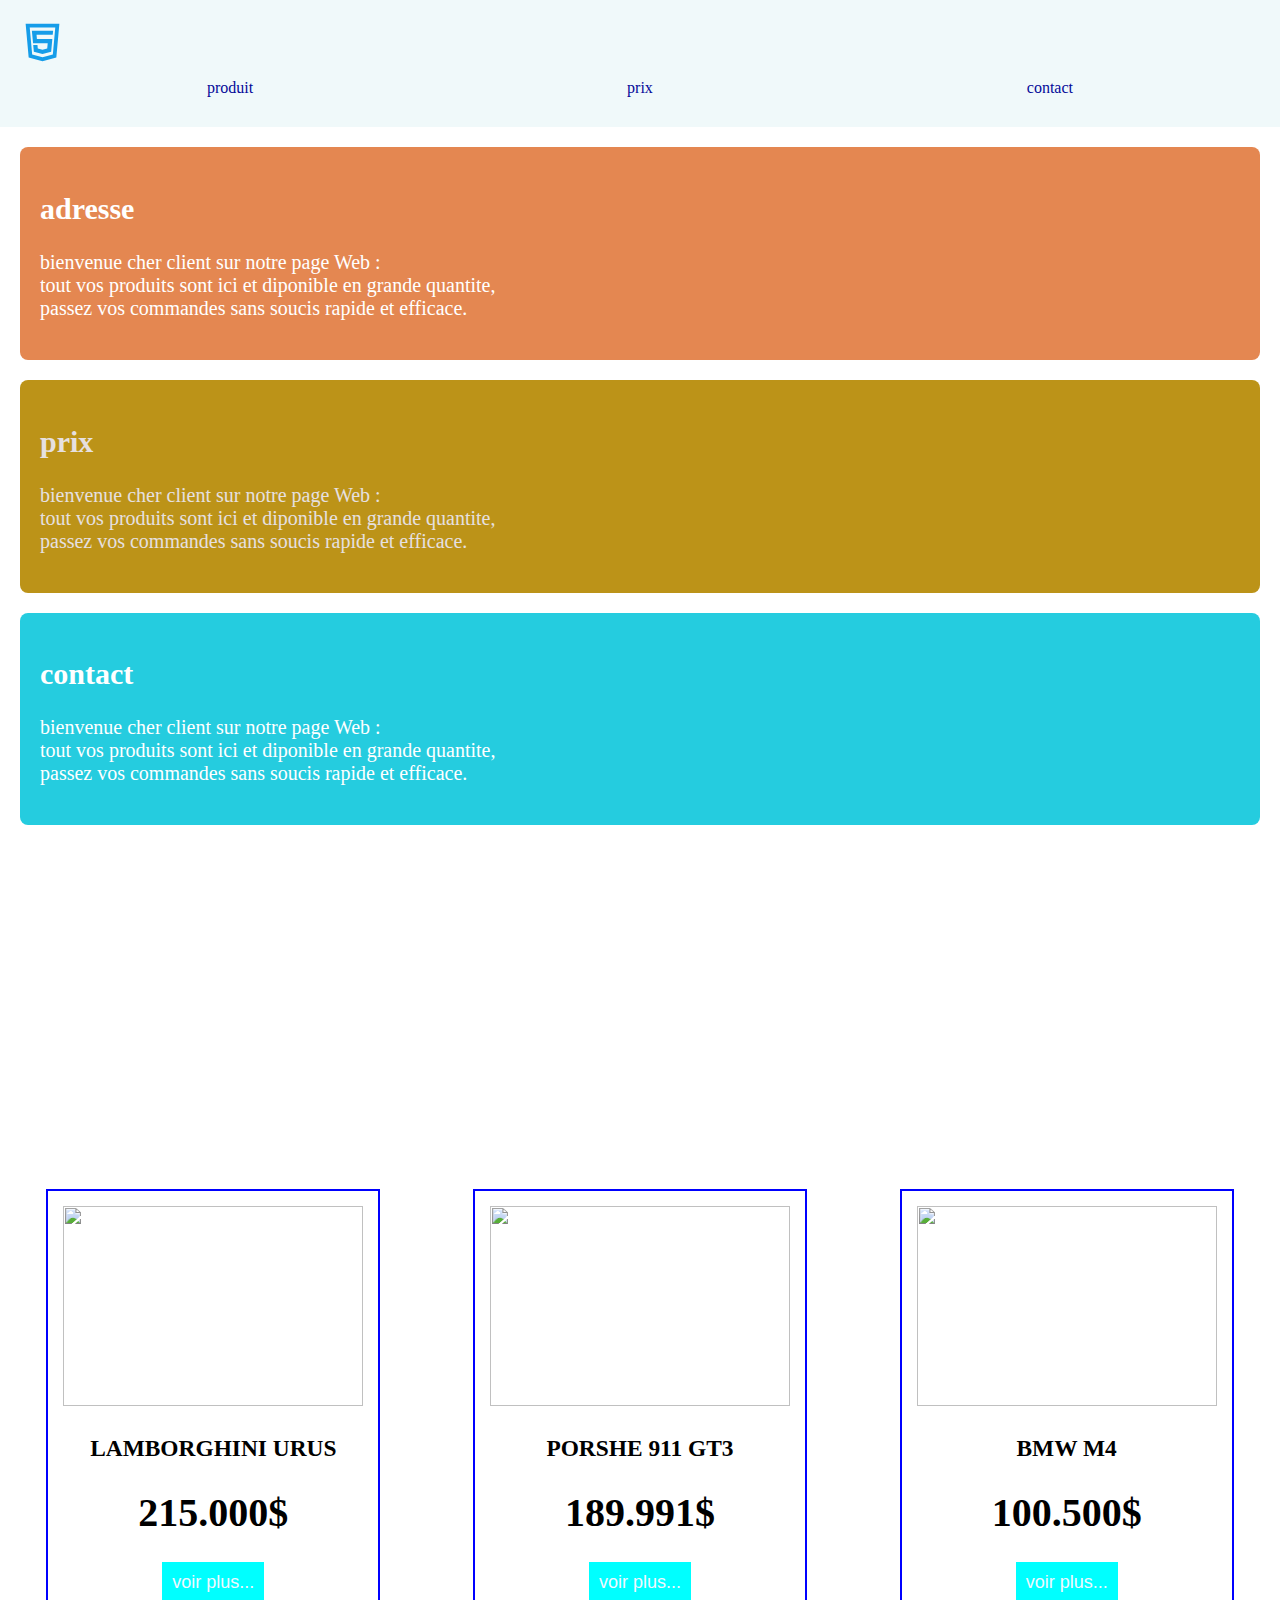
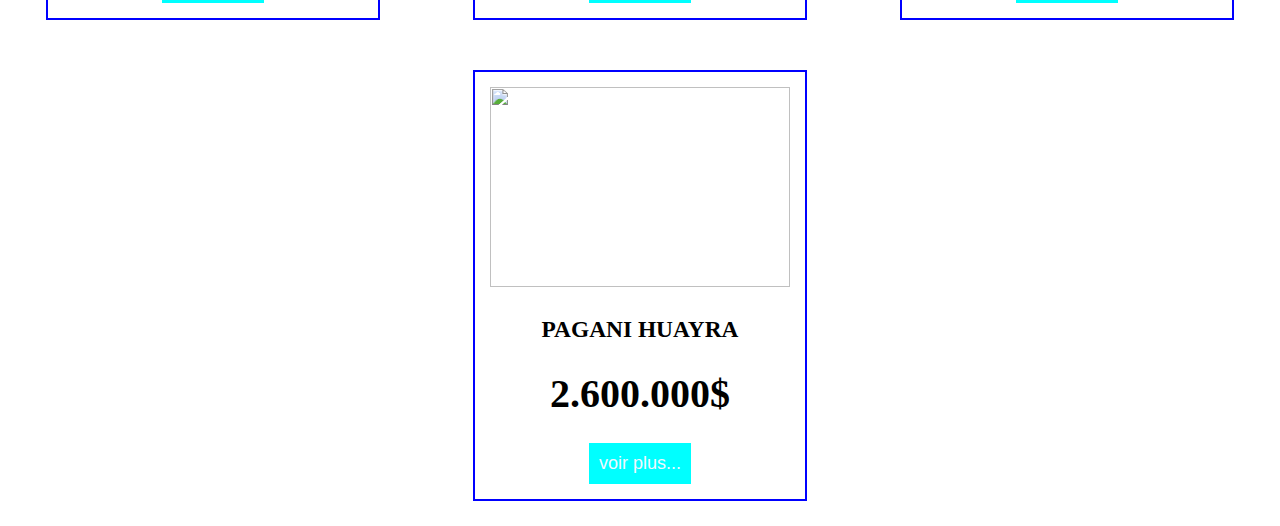
==== index.html @ c14b5aad "first commit" ====
<!DOCTYPE html>
<html lang="en">
<head>
    <meta charset="UTF-8">
    <meta name="viewport" content="width=device-width, initial-scale=1.0">
    <link rel="stylesheet" href="style.css">
    <title>ACCUEIL</title>
</head>
<body>
    <header id="header">
        <svg xmlns="http://www.w3.org/2000/svg" viewBox="0 0 24 24" width="45" height="45" fill="rgba(22,157,233,1)"><path d="M12 18.1778L7.38083 16.9222L7.0517 13.3778H9.32156L9.48045 15.2222L12 15.8889L14.5195 15.2222L14.7806 12.3556H6.96091L6.32535 5.67778H17.6747L17.4477 7.88889H8.82219L9.02648 10.1444H17.2434L16.6192 16.9222L12 18.1778ZM3 2H21L19.377 20L12 22L4.62295 20L3 2ZM5.18844 4L6.48986 18.4339L12 19.9278L17.5101 18.4339L18.8116 4H5.18844Z"></path></svg>
    <nav id="nav-bar">
        <a href="#section1" class="nav-link">produit</a>
        <a href="#section2" class="nav-link">prix</a>
        <a href="#section3" class="nav-link">contact</a>
    </nav>
    </header>
    <section id="section1">
        <h2>adresse</h2>
        <p>bienvenue cher client sur notre page Web : <br> 
            tout vos produits sont ici et diponible en grande quantite, <br>
             passez vos commandes sans soucis rapide et efficace.
            </p>
    </section>
    <section id="section2">
        <h2>prix</h2>
        <p>bienvenue cher client sur notre page Web : <br> 
            tout vos produits sont ici et diponible en grande quantite, <br>
             passez vos commandes sans soucis rapide et efficace.
            </p>
    </section>
    <section id="section3">
        <h2>contact</h2>
        <p>bienvenue cher client sur notre page Web : <br> 
            tout vos produits sont ici et diponible en grande quantite, <br>
             passez vos commandes sans soucis rapide et efficace.
            </p>
    </section>
    <div>
        <video src=""></video>
        <iframe width="560" height="315" src="https://www.youtube.com/embed/vfqx-tB9mvM?si=jMdCNSAiW3v4AWRA" title="YouTube video player" frameborder="0" allow="accelerometer; autoplay; clipboard-write; encrypted-media; gyroscope; picture-in-picture; web-share" referrerpolicy="strict-origin-when-cross-origin" allowfullscreen></iframe>
    </div>
    <section class="produit">
        <div class="container">
            <img src="https://i.pinimg.com/736x/01/12/4c/01124c23d3ed051a24c51661411f07db.jpg" alt="">
            <h3>
            <p>LAMBORGHINI URUS</p>
        </h3>
            <h1>215.000$</h1>
            <button>voir plus...</button>
        </div>
        <div class="container">
            <img src="https://i.pinimg.com/564x/2f/28/ee/2f28eec6b1907f1698a416828c4110af.jpg" alt="">
            <h3>
            <p>PORSHE 911 GT3</p>
        </h3>
            <h1>189.991$</h1>
            
            <button>voir plus...</button>
        </div>
        <div class="container">
            <img src="https://i.pinimg.com/564x/21/5c/ec/215cecc757f06f496c161ba670850e07.jpg" alt="">
            <h3>
            <P>BMW M4</P>
        </h3>
            <h1>100.500$</h1>
            
            <button>voir plus...</button>
        </div>
        <div class="container">
            <img src="https://i.pinimg.com/736x/bd/fc/1b/bdfc1b35d59621aaf10edbdf3a00f789.jpg" alt="">
            <h3>
            <p>PAGANI HUAYRA</p>
        </h3>
            <h1>2.600.000$</h1>
            <button>voir plus...</button>
        </div>
    </section>
  
</body>
</html>
---- style.css ----
body{
    font-family: 'Times New Roman', Times, serif;
    margin: 0px;
    padding: 0px;
}

header{
   background-color: rgb(240, 249, 250);
   color:black;
   padding: 20px;

}

#nav-bar{
   display: flex;
   justify-content: space-around;
}
.nav-link{
   text-decoration: none;
   color:#040999;
   padding: 10px;

}
#section1{
    padding: 20px;
    margin: 20px;
    background-color:rgb(228, 135, 81);
    color: white;
    border-radius: 8px;
    font-size: 20px;
}
#section2{
    padding: 20px;
    margin: 20px;
    background-color:rgb(188, 147, 24);
    color:rgb(230, 224, 224);
    border-radius: 8px;
    font-size: 20px;
}
#section3{
    padding: 20px;
    margin: 20px;
    background-color:rgb(37, 204, 223);
    color: white;
    border-radius: 8px;
    font-size: 20px;

}
.container{
    padding: 15px;
    margin: 25px;
    text-align: center;
    border: 2px solid blue;
    width: 300px;
    font-size: 20px;
    
}
.produit{
    display: flex;
    justify-content: space-around;
    align-items: center;
    flex-direction: row;
    flex-wrap: wrap;
}
.container img {
    width:300px ;
    height: 200px;
}
button{
    font-size: 18px;
    padding: 10px;
    background-color: aqua;
    color: aliceblue;
    border: none;
}
button:hover{
    background-color: #040999;
    color: black ;
    
}
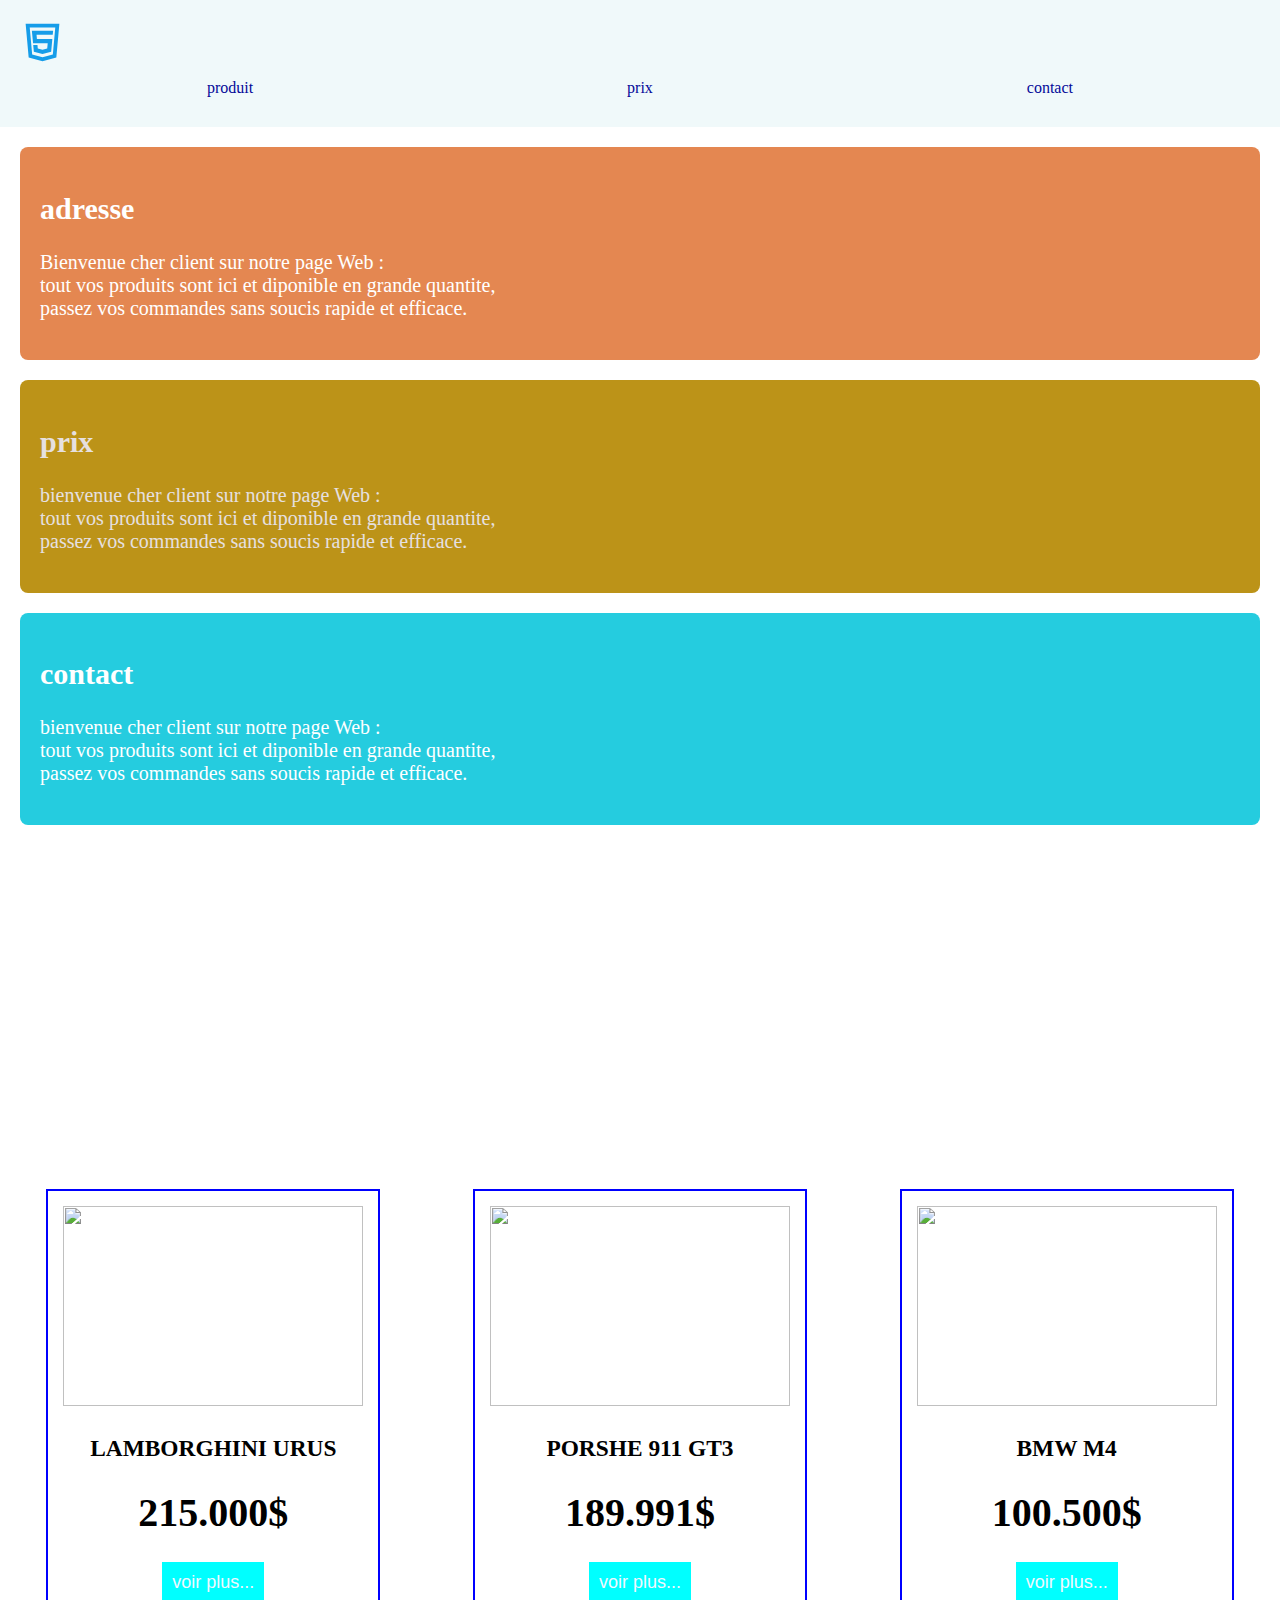
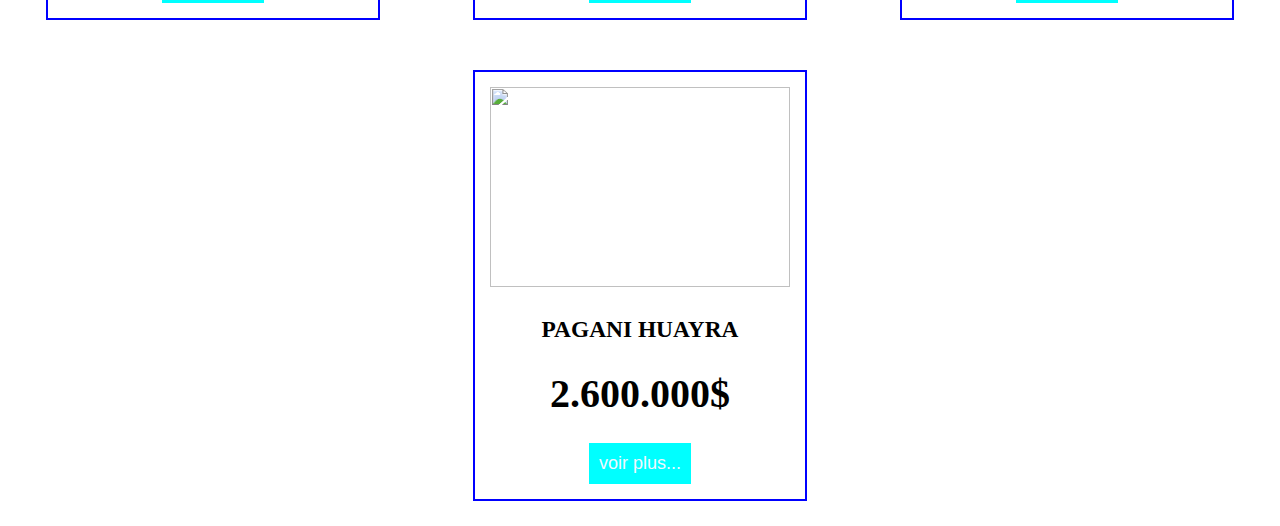
==== commit 9a98f4ee: "J'ai change le 'b' en 'B'" ====
--- a/index.html
+++ b/index.html
@@ -17,7 +17,7 @@
     </header>
     <section id="section1">
         <h2>adresse</h2>
-        <p>bienvenue cher client sur notre page Web : <br> 
+        <p>Bienvenue cher client sur notre page Web : <br> 
             tout vos produits sont ici et diponible en grande quantite, <br>
              passez vos commandes sans soucis rapide et efficace.
             </p>
